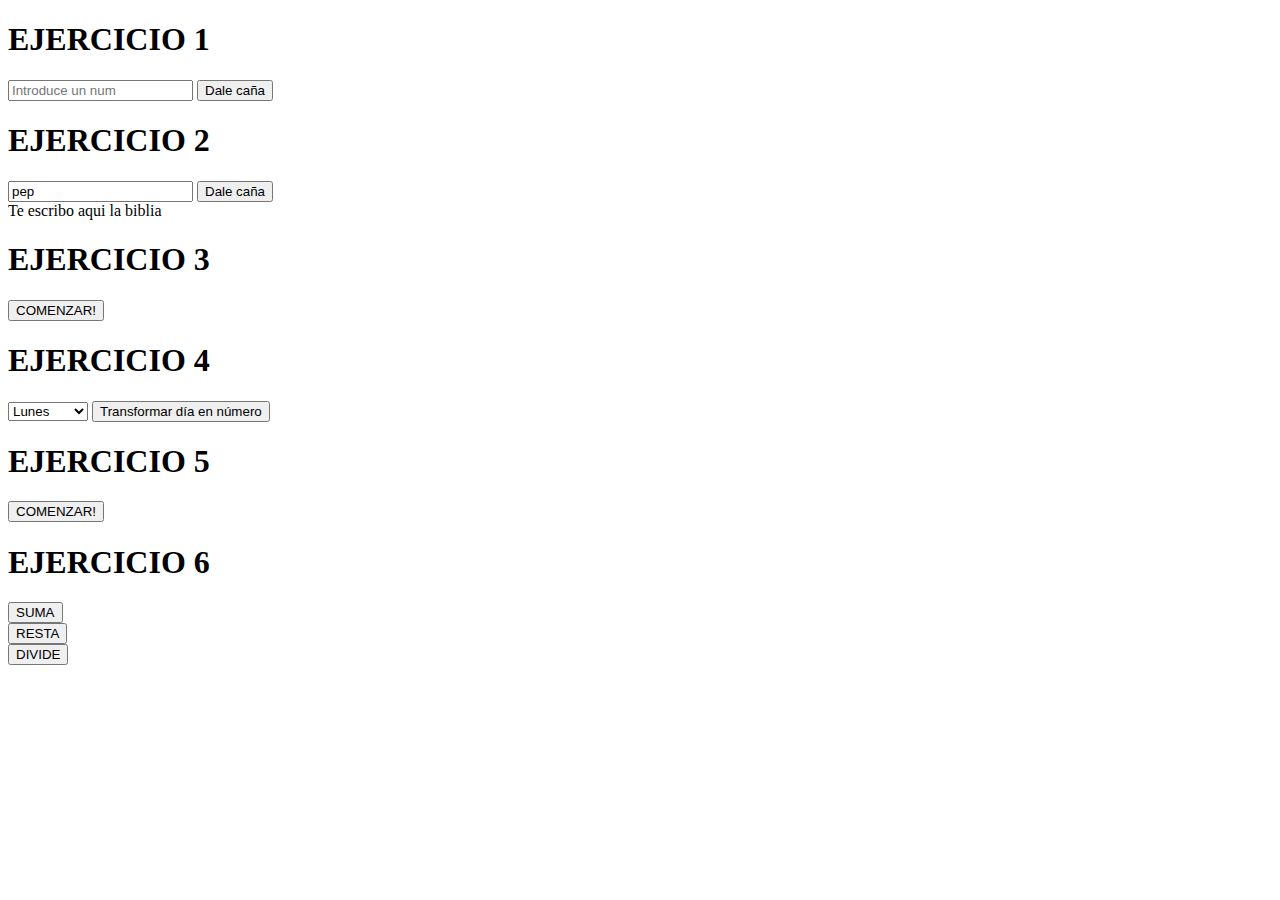
==== PRÁCTICA8_introJS/index.html @ 5a6fc3c9 "Practica 8 casi acabada" ====
<!DOCTYPE html>
<!--
To change this license header, choose License Headers in Project Properties.
To change this template file, choose Tools | Templates
and open the template in the editor.
-->
<html>
    <head>
        <title>Práctica 8</title>
        <meta charset="UTF-8">
        <meta name="viewport" content="width=device-width, initial-scale=1.0">
        <script src="jspractica8.js" type="text/javascript"></script>
    </head>
    <body>
        <article>
            <h1>EJERCICIO 1</h1>
            <input type="text" id="ent1" placeholder="Introduce un num">
            <input type="submit" onclick="ejercicio01();" value="Dale caña">
        </article>
        
        <article>
            <h1>EJERCICIO 2</h1>
            <input type="text" id="ent2" value="pep"/>
            <input type="submit" onclick="ejercicio02();" value="Dale caña">
            <div id="res2">Te escribo aqui la biblia</div>
        </article>
        
        <article>
            <h1>EJERCICIO 3</h1>
            <input type="submit" onclick="ejercicio03();" value="COMENZAR!">
        </article>
        
        <article>
            <h1>EJERCICIO 4</h1>
            <select id="dia">
                <option value="lun">Lunes</option>
                <option value="mar">Martes</option>
                <option value="mie">Miércoles</option>
                <option value="jue">Jueves</option>
                <option value="vie">Viernes</option>
                <option value="sab">Sábado</option>
                <option value="dom">Viernes</option>
            </select>
            <input type="submit" onclick="ejercicio04();" value="Transformar día en número">
        </article>
        
        <article>
            <h1>EJERCICIO 5</h1>
            <input type="submit" onclick="ejercicio05();" value="COMENZAR!">
        </article>
        
        <article>
            <h1>EJERCICIO 6</h1>
            <input type="submit" onclick="suma();" value="SUMA"><br>
            <input type="submit" onclick="resta();" value="RESTA"><br>
            <input type="submit" onclick="divide();" value="DIVIDE"><br>
        </article>
    </body>
</html>
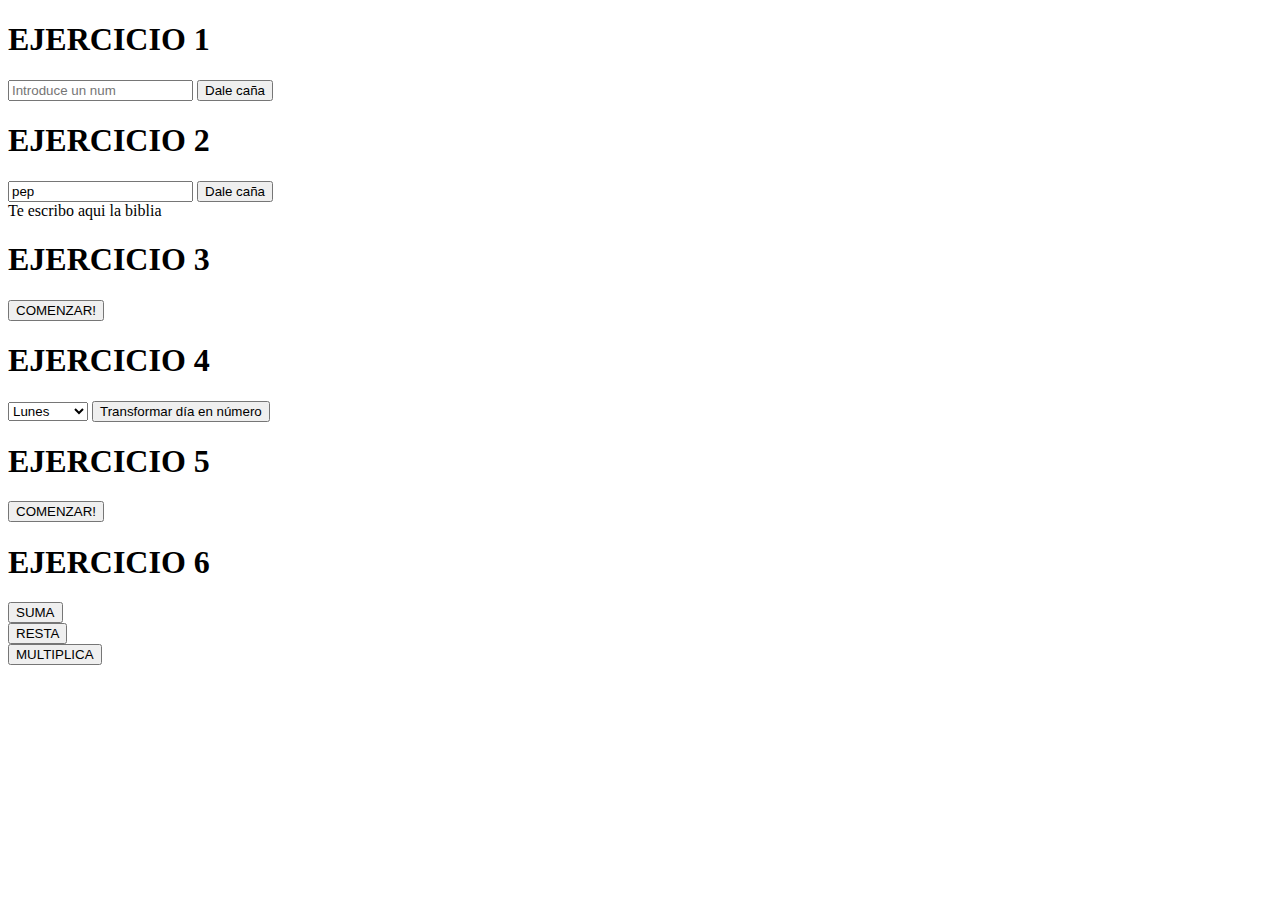
==== commit 7b4d5140: "Práctica 8 terminada, práctica 9 avanzada hasta 3.d" ====
--- a/PRÁCTICA8_introJS/index.html
+++ b/PRÁCTICA8_introJS/index.html
@@ -53,7 +53,8 @@
             <h1>EJERCICIO 6</h1>
             <input type="submit" onclick="suma();" value="SUMA"><br>
             <input type="submit" onclick="resta();" value="RESTA"><br>
-            <input type="submit" onclick="divide();" value="DIVIDE"><br>
+            <input type="submit" onclick="multiplica();" value="MULTIPLICA"><br>
+            <div id="result"></div>
         </article>
     </body>
 </html>
